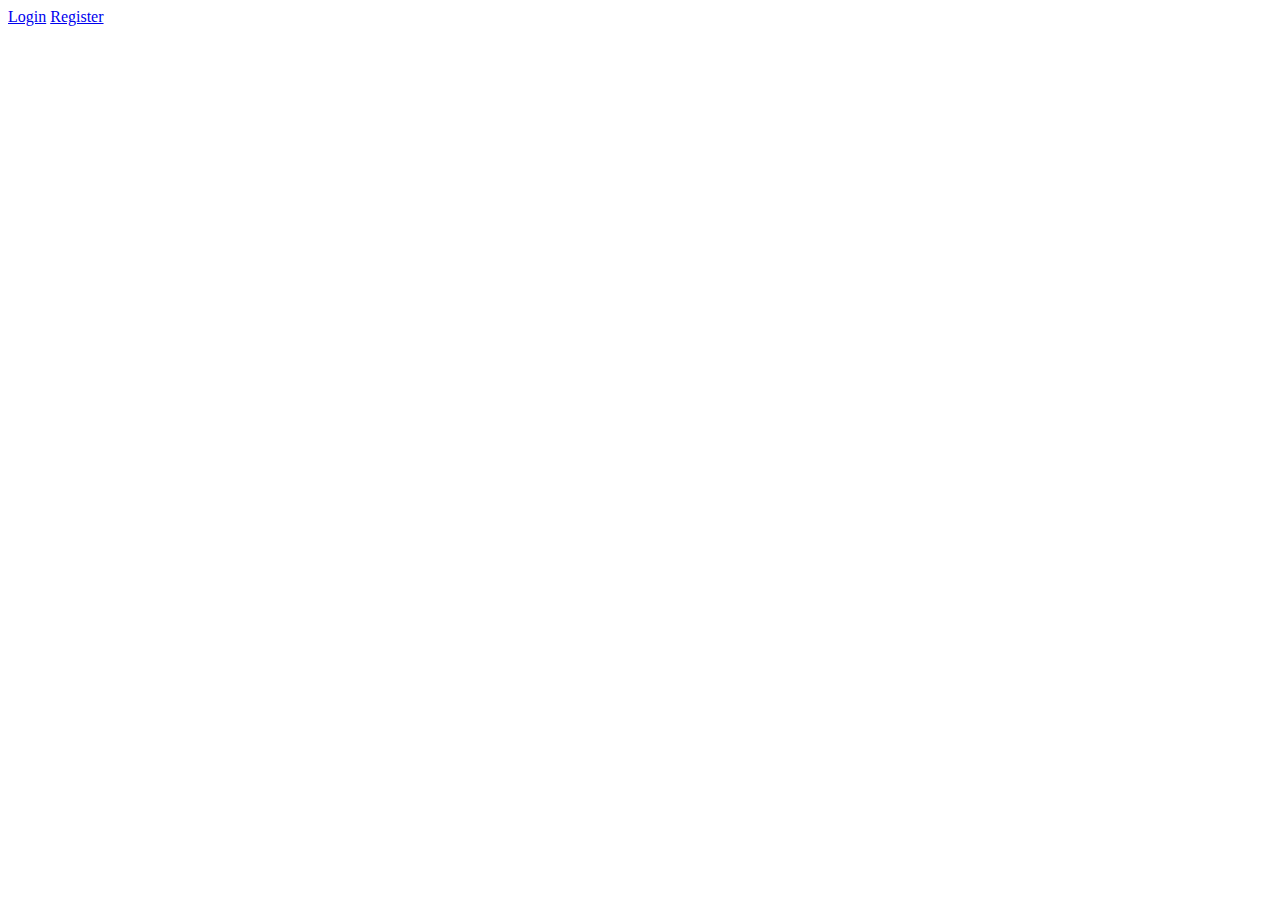
==== exp/src/main/resources/templates/index.html @ 80b118c3 "Initial commit" ====
<!DOCTYPE html>
<html lang="en" xmlns:th="http://www.thymeleaf.org" xmlns:sec="http://www.thymeleaf.org/extras/spring-security">
<head>
    <meta charset="UTF-8">
    <meta http-equiv="X-UA-Compatible" content="IE=edge">
    <meta name="viewport" content="width=device-width, initial-scale=1.0">
    <title>Document</title>
</head>
<body>
    <a href="/auth/login">Login</a>
    <a href="/auth/register">Register</a>
</body>
</html>
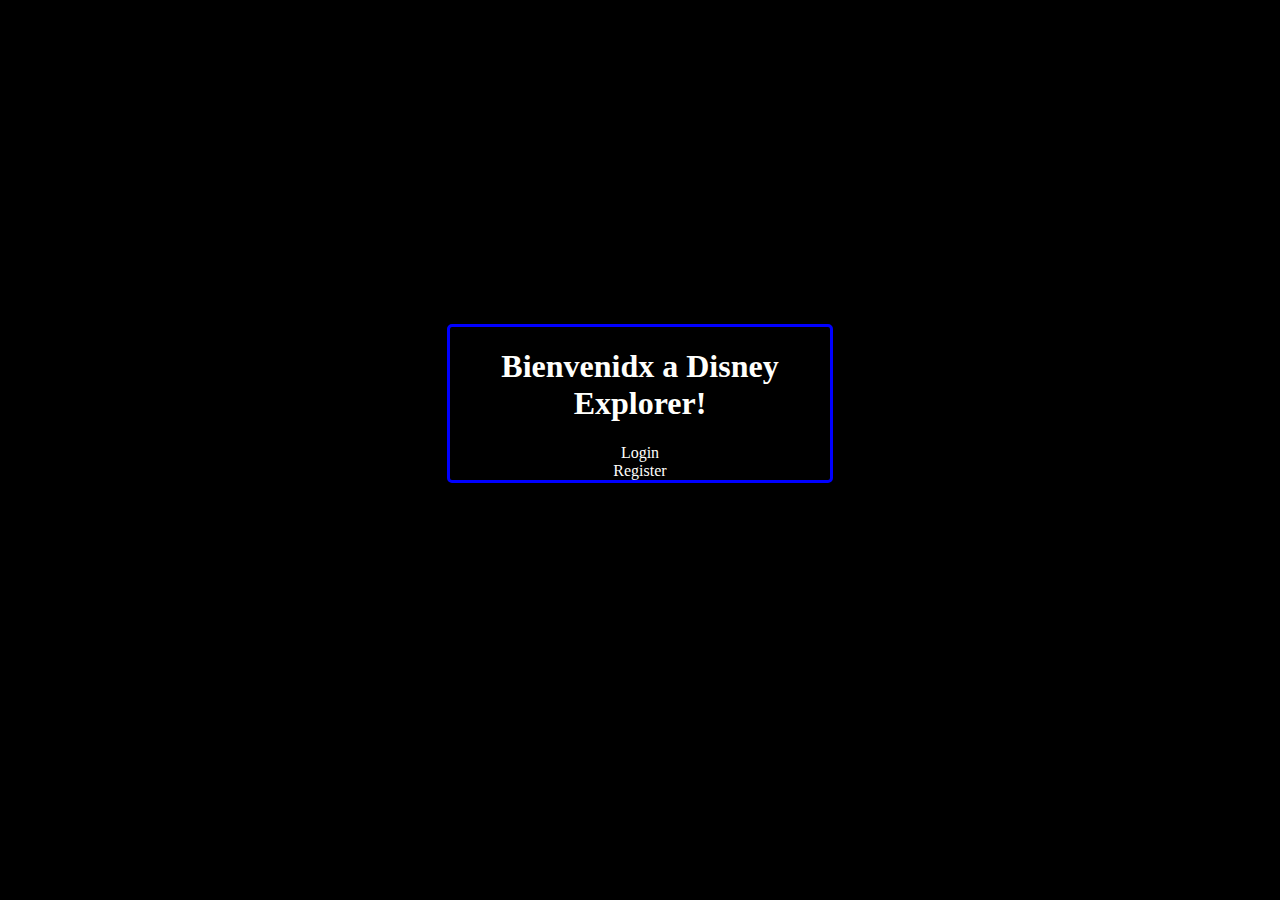
==== commit d77c1595: "agregar pelicula a personaje" ====
--- a/exp/src/main/resources/templates/index.html
+++ b/exp/src/main/resources/templates/index.html
@@ -1,13 +1,48 @@
 <!DOCTYPE html>
 <html lang="en" xmlns:th="http://www.thymeleaf.org" xmlns:sec="http://www.thymeleaf.org/extras/spring-security">
+
 <head>
-    <meta charset="UTF-8">
-    <meta http-equiv="X-UA-Compatible" content="IE=edge">
-    <meta name="viewport" content="width=device-width, initial-scale=1.0">
-    <title>Document</title>
+	<meta charset="UTF-8">
+	<meta http-equiv="X-UA-Compatible" content="IE=edge">
+	<meta name="viewport" content="width=device-width, initial-scale=1.0">
+	<link href="https://cdn.jsdelivr.net/npm/bootstrap@5.1.2/dist/css/bootstrap.min.css" rel="stylesheet"
+		integrity="sha384-uWxY/CJNBR+1zjPWmfnSnVxwRheevXITnMqoEIeG1LJrdI0GlVs/9cVSyPYXdcSF" crossorigin="anonymous">
+	<title>Disney Explorer!</title>
+	<style>
+		body {
+			background-color: #000000;
+			color: #FFFFFC;
+			display: flex;
+			align-items: center;
+			justify-content: center;
+		}
+
+		a {
+			color: #FFFFFC;
+			text-decoration: none;
+		}
+
+		.container {
+			border: 3px solid blue;
+			border-radius: 5px;
+			width: 30%;
+			display: flex;
+			flex-direction: column;
+			align-items: center;
+			text-align: center;
+			justify-content: space-evenly;
+			margin-top: 25%;
+		}
+	</style>
 </head>
+
 <body>
-    <a href="/auth/login">Login</a>
-    <a href="/auth/register">Register</a>
+
+	<div class="container">
+		<h1>Bienvenidx a Disney Explorer!</h1>
+		<a class="btn btn-primary" href="/auth/login">Login</a>
+		<a class="btn btn-primary" href="/auth/register">Register</a>
+	</div>
 </body>
+
 </html>